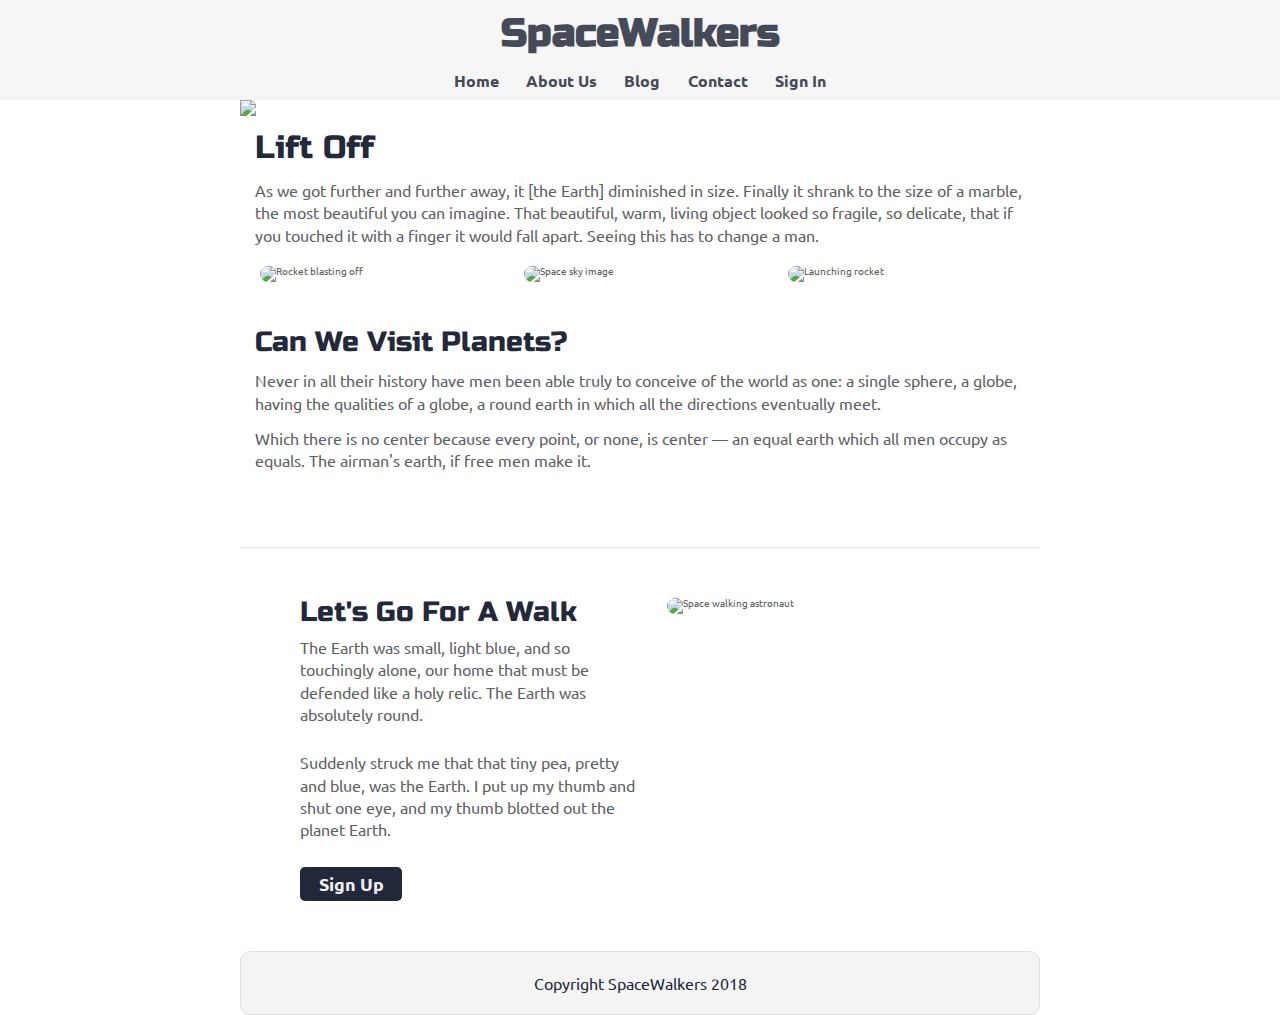
==== index.html @ 3adffb11 "added nav bar, added nav styling, homepage initial styling" ====
<!DOCTYPE html>

<html lang="en">
  <head>
    <meta charset="utf-8" />
    <meta name="viewport" content="width=device-width, initial-scale=1" />

    <title>SpaceWalkers</title>

    <link
      href="https://fonts.googleapis.com/css?family=Russo+One|Ubuntu"
      rel="stylesheet"
    />
    <link href="css/index.css" rel="stylesheet" />

    <!--[if lt IE 9]>
      <script src="https://cdnjs.cloudflare.com/ajax/libs/html5shiv/3.7.3/html5shiv.js"></script>
    <![endif]-->
  </head>

  <body>
    <!-- navigation code here -->
    <nav class="top-nav">
      <ul class="navigation-flexbox" role="navigation">
        <li id="logo"><a href="#">SpaceWalkers</a></li>
        <li>
          <a href="#">Home</a>
        </li>
        <li>
          <a href="#">About Us</a>
        </li>
        <li>
          <a href="#">Blog</a>
        </li>
        <li>
          <a href="#">Contact</a>
        </li>
        <li>
          <a href="#">Sign In</a>
        </li>
      </ul>
    </nav>
    <div class="container home">
      <header class="intro">
        <!-- image code here -->
        <img src="img/main-header.png" />
        <h2>Lift Off</h2>

        <p>
          As we got further and further away, it [the Earth] diminished in size.
          Finally it shrank to the size of a marble, the most beautiful you can
          imagine. That beautiful, warm, living object looked so fragile, so
          delicate, that if you touched it with a finger it would fall apart.
          Seeing this has to change a man.
        </p>
      </header>

      <section class="space-images">
        <img src="img/blast.png" class="blast" alt="Rocket blasting off" />
        <img src="img/sky.png" class="sky" alt="Space sky image" />
        <img src="img/launch.png" class="launch" alt="Launching rocket" />
      </section>

      <section class="visit-planets">
        <h3>Can We Visit Planets?</h3>

        <p>
          Never in all their history have men been able truly to conceive of the
          world as one: a single sphere, a globe, having the qualities of a
          globe, a round earth in which all the directions eventually meet.
        </p>

        <p>
          Which there is no center because every point, or none, is center — an
          equal earth which all men occupy as equals. The airman's earth, if
          free men make it.
        </p>
      </section>

      <section class="walk">
        <div class="walk-text">
          <h3>Let's Go For A Walk</h3>

          <p>
            The Earth was small, light blue, and so touchingly alone, our home
            that must be defended like a holy relic. The Earth was absolutely
            round.
          </p>

          <p>
            Suddenly struck me that that tiny pea, pretty and blue, was the
            Earth. I put up my thumb and shut one eye, and my thumb blotted out
            the planet Earth.
          </p>

          <a href="">
            <div class="btn">
              Sign Up
            </div>
          </a>
        </div>

        <div class="walk-img">
          <img src="img/space-walk.png" alt="Space walking astronaut" />
        </div>
      </section>

      <footer>
        <p>Copyright SpaceWalkers 2018</p>
      </footer>
    </div>
  </body>
</html>
---- css/index.css ----
/* http://meyerweb.com/eric/tools/css/reset/ 
   v2.0 | 20110126
   License: none (public domain)
*/
html,
body,
div,
span,
applet,
object,
iframe,
h1,
h2,
h3,
h4,
h5,
h6,
p,
blockquote,
pre,
a,
abbr,
acronym,
address,
big,
cite,
code,
del,
dfn,
em,
img,
ins,
kbd,
q,
s,
samp,
small,
strike,
strong,
sub,
sup,
tt,
var,
b,
u,
i,
center,
dl,
dt,
dd,
ol,
ul,
li,
fieldset,
form,
label,
legend,
table,
caption,
tbody,
tfoot,
thead,
tr,
th,
td,
article,
aside,
canvas,
details,
embed,
figure,
figcaption,
footer,
header,
hgroup,
menu,
nav,
output,
ruby,
section,
summary,
time,
mark,
audio,
video {
  margin: 0;
  padding: 0;
  border: 0;
  font-size: 100%;
  font: inherit;
  vertical-align: baseline;
}
/* HTML5 display-role reset for older browsers */
article,
aside,
details,
figcaption,
figure,
footer,
header,
hgroup,
menu,
nav,
section {
  display: block;
}
body {
  line-height: 1;
}
ol,
ul {
  list-style: none;
}
blockquote,
q {
  quotes: none;
}
blockquote:before,
blockquote:after,
q:before,
q:after {
  content: '';
  content: none;
}
table {
  border-collapse: collapse;
  border-spacing: 0;
}
* {
  box-sizing: border-box;
}
html {
  font-size: 62.5%;
}
html,
body {
  font-family: "Ubuntu", sans-serif;
  color: #5E6164;
}
h1,
h2,
h3,
h4,
h5 {
  font-family: "Russo One", sans-serif;
  color: #23293B;
}
h2 {
  font-size: 3.2rem;
}
h3 {
  font-size: 2.8rem;
}
p {
  font-size: 1.6rem;
  line-height: 1.4;
}
a {
  text-decoration: none;
}
.container {
  max-width: 800px;
  width: 100%;
  margin: 0 auto;
}
.top-nav {
  width: 100%;
  border-bottom: 1px solid #F1F1F1;
  background: #F6F6F6;
  height: 100px;
}
.top-nav .navigation-flexbox {
  max-width: 400px;
  display: flex;
  flex-direction: row;
  justify-content: space-around;
  flex-wrap: wrap;
  align-items: center;
  margin: auto;
}
.top-nav .navigation-flexbox #logo {
  padding: 0;
  font-size: 3.9rem;
  font-weight: bold;
  font-family: "Russo One";
  flex-basis: 100%;
  text-align: center;
  margin: 5px;
}
.top-nav .navigation-flexbox a {
  text-decoration: none;
  color: #454A59;
}
.top-nav .navigation-flexbox a:hover {
  color: red;
}
.top-nav .navigation-flexbox li {
  text-align: right;
  width: auto;
  margin: 0;
  line-height: 1.5;
  font-size: 1.6rem;
  font-weight: bold;
}
footer {
  color: #22283B;
  background: #f4f4f4;
  padding: 20px 0;
  border: 1px double #e0e0e0;
  border-radius: 10px;
  display: flex;
  justify-content: center;
  align-items: center;
}
.home .intro h2 {
  padding: 15px;
}
.home .intro p {
  padding: 0 15px;
}
.home .space-images {
  display: flex;
  flex-wrap: wrap;
  width: 100%;
}
.home .space-images img {
  width: 28%;
  margin: 20px 2.5%;
  border-radius: 20px;
  height: 100%;
}
.home .visit-planets {
  padding: 15px;
}
.home .visit-planets h3 {
  margin-top: 11px;
}
.home .visit-planets p {
  margin-top: 13px;
}
.home .walk {
  margin-top: 60px;
  border-top: 1px solid #dee2e6;
  padding: 50px 60px;
  display: flex;
  justify-content: center;
}
.home .walk .walk-text {
  width: 50%;
}
.home .walk .walk-text h3 {
  margin-bottom: 10px;
}
.home .walk .walk-text p {
  margin-bottom: 26px;
}
.home .walk .walk-text .btn {
  width: 30%;
  padding: 8px 0;
  border-radius: 5px;
  background-color: #22283a;
  letter-spacing: 0rem;
  font-weight: bold;
  color: #f1f1f1;
  font-size: 1.8em;
  text-align: center;
}
.home .walk .walk-text .btn:hover {
  border: 1px solid red;
  background-color: white;
  color: red;
}
.home .walk .walk-img {
  width: 46%;
  margin-left: 4%;
}
.home .walk .walk-img img {
  width: 100%;
  height: auto;
  border-radius: 10px;
}
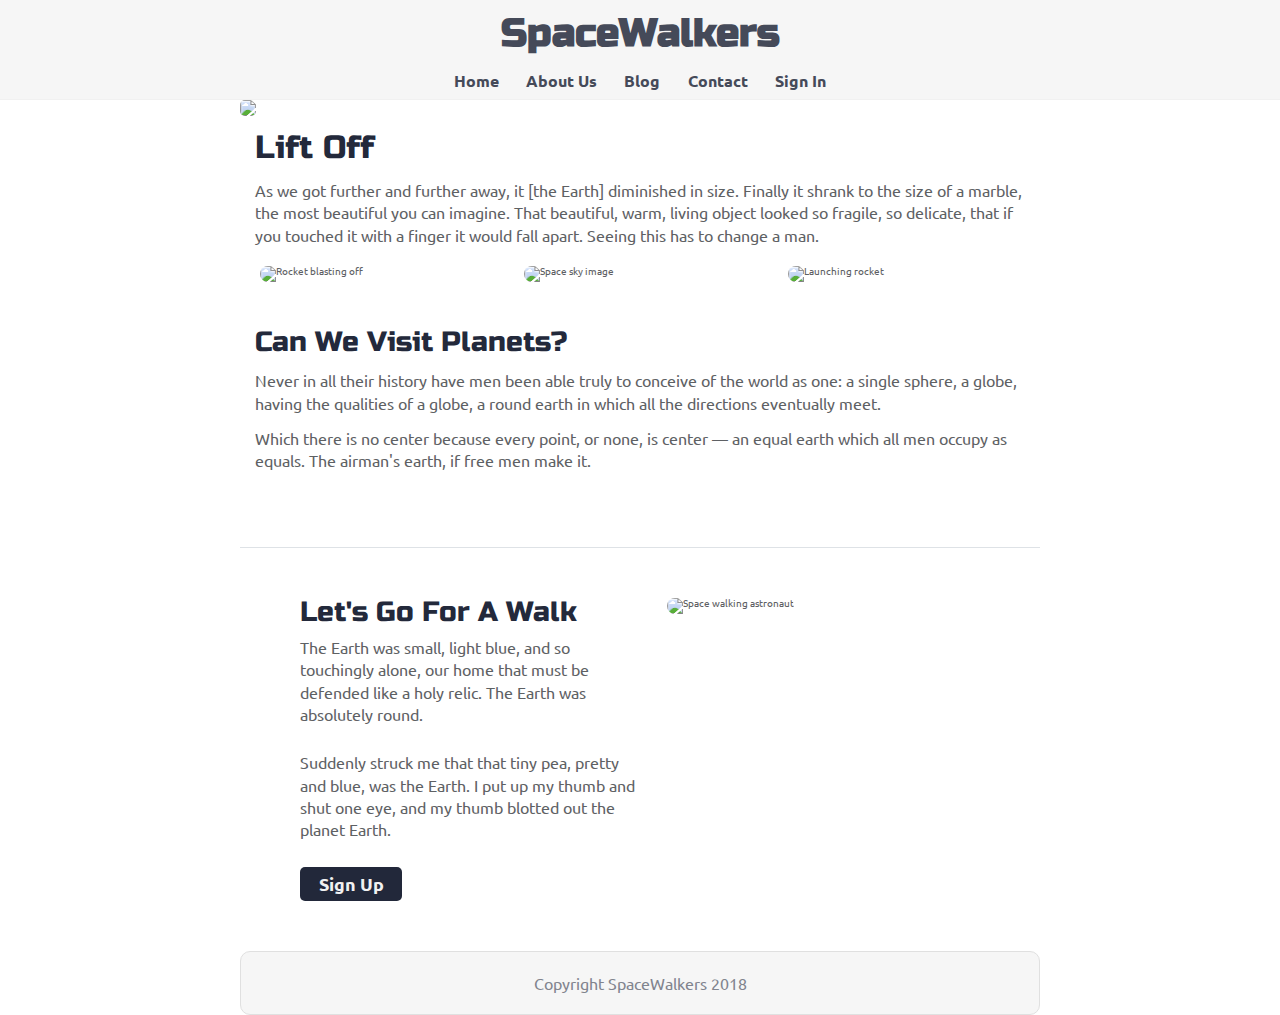
==== commit 51eb983f: "Added mobile media query, mobile styling" ====
--- a/index.html
+++ b/index.html
@@ -42,7 +42,6 @@
     </nav>
     <div class="container home">
       <header class="intro">
-        <!-- image code here -->
         <img src="img/main-header.png" />
         <h2>Lift Off</h2>
 
--- a/css/index.css
+++ b/css/index.css
@@ -135,7 +135,7 @@
 html,
 body {
   font-family: "Ubuntu", sans-serif;
-  color: #5E6164;
+  color: #5e6164;
 }
 h1,
 h2,
@@ -143,7 +143,7 @@
 h4,
 h5 {
   font-family: "Russo One", sans-serif;
-  color: #23293B;
+  color: #23293b;
 }
 h2 {
   font-size: 3.2rem;
@@ -165,18 +165,24 @@
 }
 .top-nav {
   width: 100%;
-  border-bottom: 1px solid #F1F1F1;
-  background: #F6F6F6;
+  border-bottom: 1px solid #f1f1f1;
+  background: #f6f6f6;
   height: 100px;
 }
 .top-nav .navigation-flexbox {
   max-width: 400px;
-  display: flex;
   flex-direction: row;
   justify-content: space-around;
-  flex-wrap: wrap;
   align-items: center;
   margin: auto;
+  display: flex;
+  flex-wrap: wrap;
+  width: 100%;
+}
+@media screen and (max-width: 500px) {
+  .top-nav .navigation-flexbox {
+    justify-content: space-around;
+  }
 }
 .top-nav .navigation-flexbox #logo {
   padding: 0;
@@ -187,24 +193,36 @@
   text-align: center;
   margin: 5px;
 }
+@media screen and (max-width: 500px) {
+  .top-nav .navigation-flexbox #logo {
+    flex-basis: 100%;
+    font-size: 3.9rem;
+    text-align: center;
+  }
+}
 .top-nav .navigation-flexbox a {
   text-decoration: none;
-  color: #454A59;
+  color: #454a59;
 }
 .top-nav .navigation-flexbox a:hover {
   color: red;
 }
 .top-nav .navigation-flexbox li {
-  text-align: right;
   width: auto;
   margin: 0;
   line-height: 1.5;
   font-size: 1.6rem;
   font-weight: bold;
 }
+@media screen and (max-width: 500px) {
+  .top-nav .navigation-flexbox li {
+    margin: 0;
+    font-size: 1.5rem;
+  }
+}
 footer {
-  color: #22283B;
-  background: #f4f4f4;
+  color: #81848e;
+  background: #f6f6f6;
   padding: 20px 0;
   border: 1px double #e0e0e0;
   border-radius: 10px;
@@ -218,10 +236,25 @@
 .home .intro p {
   padding: 0 15px;
 }
+.home img {
+  border-radius: 5px;
+}
+@media screen and (max-width: 500px) {
+  .home img {
+    max-width: 100%;
+    height: auto;
+    border-radius: 0;
+  }
+}
 .home .space-images {
   display: flex;
   flex-wrap: wrap;
   width: 100%;
+}
+@media screen and (max-width: 500px) {
+  .home .space-images {
+    justify-content: center;
+  }
 }
 .home .space-images img {
   width: 28%;
@@ -229,8 +262,29 @@
   border-radius: 20px;
   height: 100%;
 }
+@media screen and (max-width: 500px) {
+  .home .space-images img {
+    width: 90%;
+    align-self: center;
+  }
+}
+@media screen and (max-width: 500px) {
+  .home .space-images .sky {
+    display: none;
+  }
+}
+@media screen and (max-width: 500px) {
+  .home .space-images .launch {
+    display: none;
+  }
+}
 .home .visit-planets {
   padding: 15px;
+}
+@media screen and (max-width: 500px) {
+  .home .visit-planets {
+    padding-bottom: 30px;
+  }
 }
 .home .visit-planets h3 {
   margin-top: 11px;
@@ -242,11 +296,26 @@
   margin-top: 60px;
   border-top: 1px solid #dee2e6;
   padding: 50px 60px;
+  justify-content: center;
   display: flex;
-  justify-content: center;
+  flex-wrap: wrap;
+  width: 100%;
+}
+@media screen and (max-width: 500px) {
+  .home .walk {
+    margin: 0;
+    padding: 15px;
+  }
 }
 .home .walk .walk-text {
   width: 50%;
+}
+@media screen and (max-width: 500px) {
+  .home .walk .walk-text {
+    padding-top: 30px;
+    width: 100%;
+    order: 2;
+  }
 }
 .home .walk .walk-text h3 {
   margin-bottom: 10px;
@@ -266,14 +335,30 @@
   text-align: center;
 }
 .home .walk .walk-text .btn:hover {
-  border: 1px solid red;
+  border: 1px solid #22283a;
   background-color: white;
-  color: red;
+  color: #22283a;
+}
+@media screen and (max-width: 500px) {
+  .home .walk .walk-text .btn {
+    padding: 0;
+    width: 100%;
+    height: 70px;
+    line-height: 70px;
+    order: 2;
+  }
 }
 .home .walk .walk-img {
   width: 46%;
   margin-left: 4%;
 }
+@media screen and (max-width: 500px) {
+  .home .walk .walk-img {
+    min-width: 100%;
+    margin: 0;
+    order: 1;
+  }
+}
 .home .walk .walk-img img {
   width: 100%;
   height: auto;
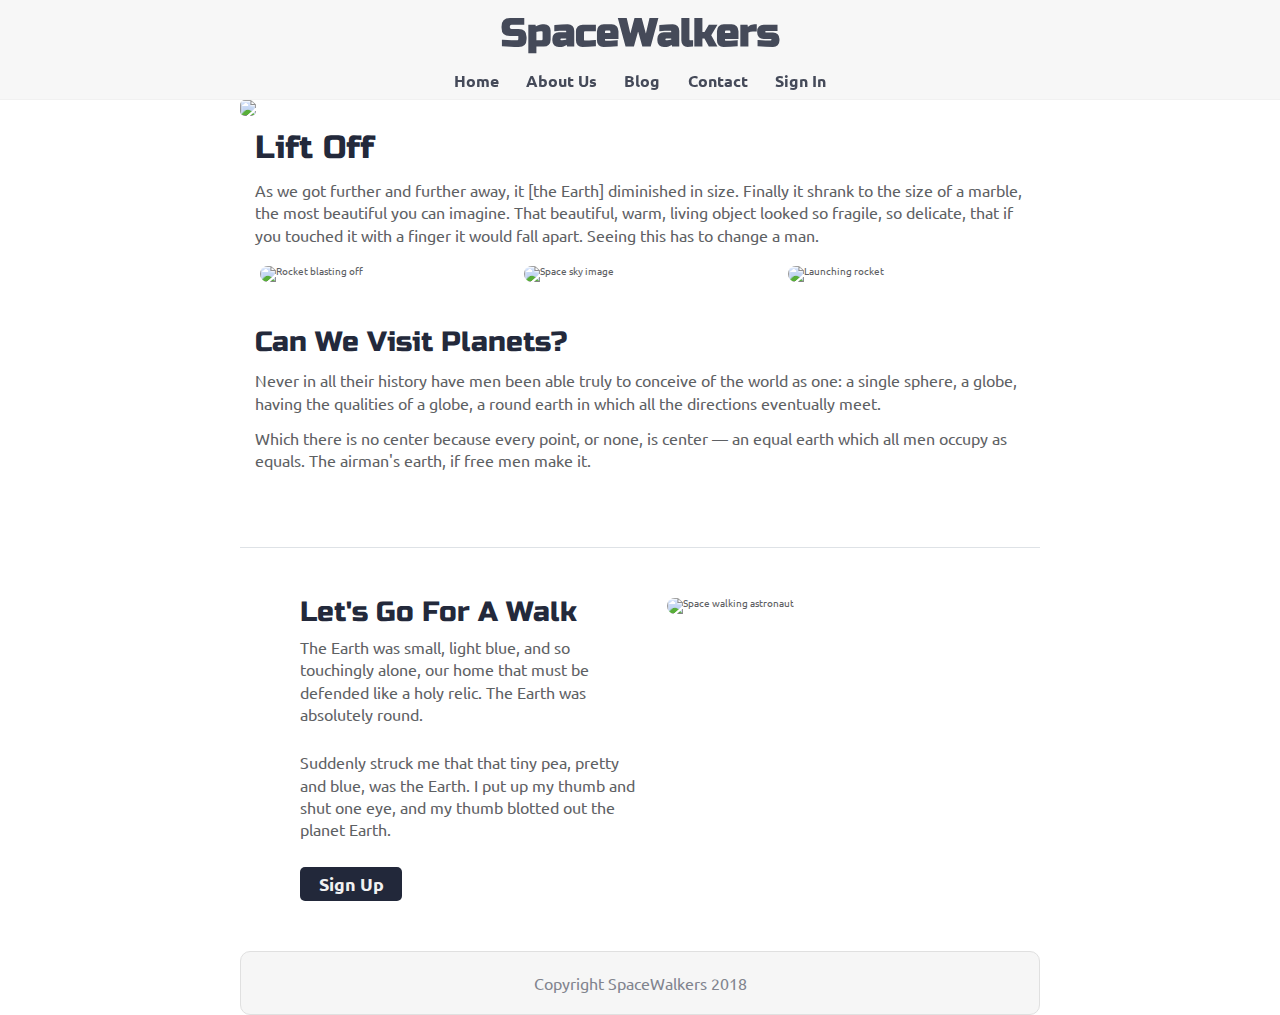
==== commit 69b2abbe: "Added sign-up form for magazine" ====
--- a/index.html
+++ b/index.html
@@ -22,12 +22,12 @@
     <!-- navigation code here -->
     <nav class="top-nav">
       <ul class="navigation-flexbox" role="navigation">
-        <li id="logo"><a href="#">SpaceWalkers</a></li>
+        <li id="logo"><a href="index.html">SpaceWalkers</a></li>
         <li>
-          <a href="#">Home</a>
+          <a href="index.html">Home</a>
         </li>
         <li>
-          <a href="#">About Us</a>
+          <a href="about.html">About Us</a>
         </li>
         <li>
           <a href="#">Blog</a>
@@ -92,7 +92,7 @@
             the planet Earth.
           </p>
 
-          <a href="">
+          <a href="sign-up-form.html">
             <div class="btn">
               Sign Up
             </div>
--- a/css/index.css
+++ b/css/index.css
@@ -131,6 +131,8 @@
 }
 html {
   font-size: 62.5%;
+  height: 100%;
+  min-height: 100%;
 }
 html,
 body {
@@ -166,8 +168,9 @@
 .top-nav {
   width: 100%;
   border-bottom: 1px solid #f1f1f1;
-  background: #f6f6f6;
+  background: rgba(246, 246, 246, 0.85);
   height: 100px;
+  position: fixed;
 }
 .top-nav .navigation-flexbox {
   max-width: 400px;
@@ -236,13 +239,16 @@
 .home .intro p {
   padding: 0 15px;
 }
+.home .intro img {
+  margin-top: 100px;
+}
 .home img {
   border-radius: 5px;
+  max-width: 100%;
+  height: auto;
 }
 @media screen and (max-width: 500px) {
   .home img {
-    max-width: 100%;
-    height: auto;
     border-radius: 0;
   }
 }
@@ -291,6 +297,65 @@
 }
 .home .visit-planets p {
   margin-top: 13px;
+}
+.home .about {
+  margin-top: 60px;
+  padding-bottom: 40px;
+  border-bottom: 1px solid #dee2e6;
+  justify-content: center;
+  height: 60vh;
+  display: flex;
+  flex-wrap: wrap;
+  width: 100%;
+}
+@media screen and (max-width: 500px) {
+  .home .about {
+    margin: 0;
+    padding: 15px;
+  }
+}
+.home .about .about-text {
+  width: 50%;
+}
+@media screen and (max-width: 500px) {
+  .home .about .about-text {
+    padding-top: 30px;
+    width: 100%;
+    order: 2;
+  }
+}
+.home .about .about-text h3 {
+  margin-bottom: 10px;
+}
+.home .about .about-text p {
+  padding: 0 15px 0 0;
+  margin-bottom: 26px;
+}
+.home .about .about-text .btn {
+  width: 30%;
+  padding: 8px 0;
+  border-radius: 5px;
+  background-color: #22283a;
+  letter-spacing: 0rem;
+  font-weight: bold;
+  color: #f1f1f1;
+  font-size: 1.8em;
+  text-align: center;
+}
+.home .about .about-text .btn:hover {
+  border: 1px solid #22283a;
+  background-color: white;
+  color: #22283a;
+}
+@media screen and (max-width: 500px) {
+  .home .about .about-text .btn {
+    padding: 0;
+    width: 100%;
+    height: 70px;
+    line-height: 70px;
+    order: 2;
+    margin-bottom: 15px;
+  }
 }
 .home .walk {
   margin-top: 60px;
@@ -346,6 +411,7 @@
     height: 70px;
     line-height: 70px;
     order: 2;
+    margin-bottom: 15px;
   }
 }
 .home .walk .walk-img {
@@ -364,3 +430,59 @@
   height: auto;
   border-radius: 10px;
 }
+.home .sign-up {
+  display: flex;
+  flex-wrap: wrap;
+  justify-content: space-between;
+  margin: 30px 0;
+}
+.home .sign-up .sign-up-form {
+  width: 75%;
+  margin: 0 auto;
+  border-radius: 15px;
+  background-color: #81848e;
+  padding: 20px;
+}
+.home .sign-up .sign-up-form h2 {
+  color: white;
+  font-size: 4rem;
+  text-align: center;
+  margin: 15px 0;
+}
+.home .sign-up .sign-up-form label {
+  color: white;
+  font-size: 1.5rem;
+}
+@media screen and (max-width: 500px) {
+  .home .sign-up .sign-up-form {
+    width: 90%;
+  }
+}
+.home input[type="text"],
+.home select,
+.home textarea {
+  width: 100%;
+  padding: 12px;
+  border: 1px solid #ccc;
+  border-radius: 4px;
+  box-sizing: border-box;
+  margin-top: 6px;
+  margin-bottom: 16px;
+  resize: vertical;
+}
+.home input[type="submit"] {
+  background-color: #4caf50;
+  color: white;
+  padding: 12px 20px;
+  border: none;
+  border-radius: 4px;
+  cursor: pointer;
+}
+@media screen and (max-width: 500px) {
+  .home input[type="submit"] {
+    width: 100%;
+  }
+}
+.home input[type="submit"]:hover {
+  background-color: #45a049;
+}
